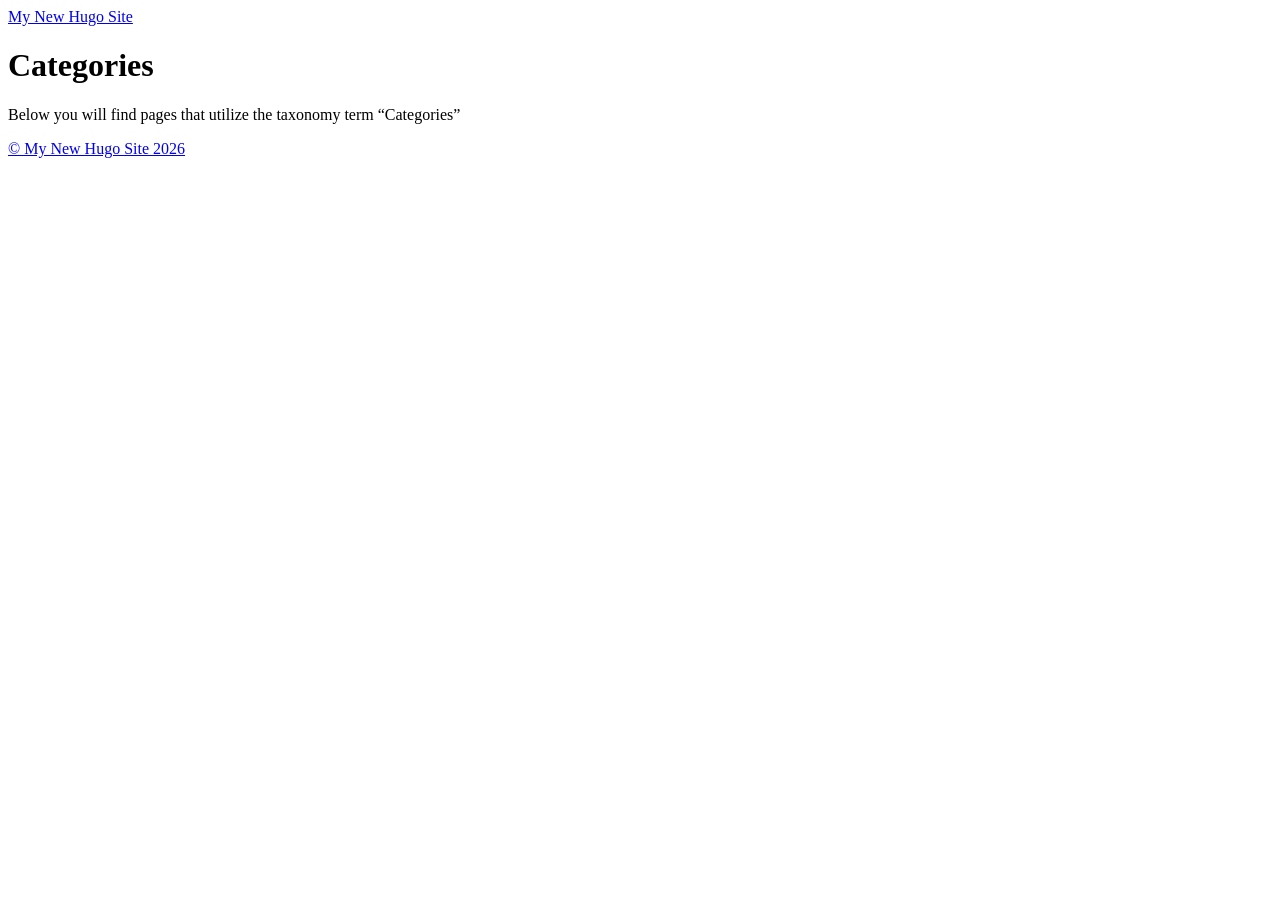
==== categories/index.html @ 872542d3 "feat: initial deployment" ====
<!DOCTYPE html>
<html lang="en-us">
  <head>
    <meta charset="utf-8">
    <meta http-equiv="X-UA-Compatible" content="IE=edge,chrome=1">
    
    <title>My New Hugo Site</title>
    <meta name="viewport" content="width=device-width,minimum-scale=1">
    <meta name="description" content="">
    <meta name="generator" content="Hugo 0.154.5">
    
    
    
      <meta name="robots" content="index, follow">
    
    

    
<link rel="stylesheet" href="/ananke/css/main.min.efe4d852f731d5d1fbb87718387202a97aafd768cdcdaed0662bbe6982e91824.css" >




    


    
      

    

    
    
      <link href="/categories/index.xml" rel="alternate" type="application/rss+xml" title="My New Hugo Site" />
      <link href="/categories/index.xml" rel="feed" type="application/rss+xml" title="My New Hugo Site" />
      
    

    
      <link rel="canonical" href="https://patwid.github.io/categories/">
    

    
    
    <meta property="og:url" content="https://patwid.github.io/categories/">
  <meta property="og:site_name" content="My New Hugo Site">
  <meta property="og:title" content="Categories">
  <meta property="og:locale" content="en_us">
  <meta property="og:type" content="website">

  <meta itemprop="name" content="Categories">
  <meta name="twitter:card" content="summary">
  <meta name="twitter:title" content="Categories">

      
      
    
	
  </head><body class="ma0 avenir bg-near-white production is-taxonomy">
    

  <header>
    <div class="pb3-m pb6-l bg-black">
      <nav class="pv3 ph3 ph4-ns" role="navigation">
  <div class="flex-l center items-center justify-between">
    <a href="/" class="f3 fw2 hover-white white-90 dib no-underline">
      
        My New Hugo Site
      
    </a>
    <div class="flex-l items-center">
      

      
      <div class="ananke-socials"></div>

    </div>
  </div>
</nav>

      <div class="tc-l pv3 ph3 ph4-ns">
        <h1 class="f2 f-subheadline-l fw2 light-silver mb0 lh-title">
          Categories
        </h1>
        
      </div>
    </div>
  </header>


    <main class="pb7" role="main">
      
  <article class="cf pa3 pa4-m pa4-l">
    <div class="measure-wide-l center f4 lh-copy nested-copy-line-height nested-links mid-gray">
      <p>Below you will find pages that utilize the taxonomy term “Categories”</p>
    </div>
  </article>
  <div class="mw8 center">
    <section class="flex-ns mt5 flex-wrap justify-around">
      
    </section>
  </div>

    </main>
    <footer class="bg-black bottom-0 w-100 pa3" role="contentinfo">
  <div class="flex justify-between">
  <a class="f4 fw4 hover-white white-70 dn dib-ns pv2 ph3 no-underline" href="https://patwid.github.io/" >
    &copy;  My New Hugo Site 2026 
  </a>
    <div><div class="ananke-socials"></div>
</div>
  </div>
</footer>

  </body>
</html>
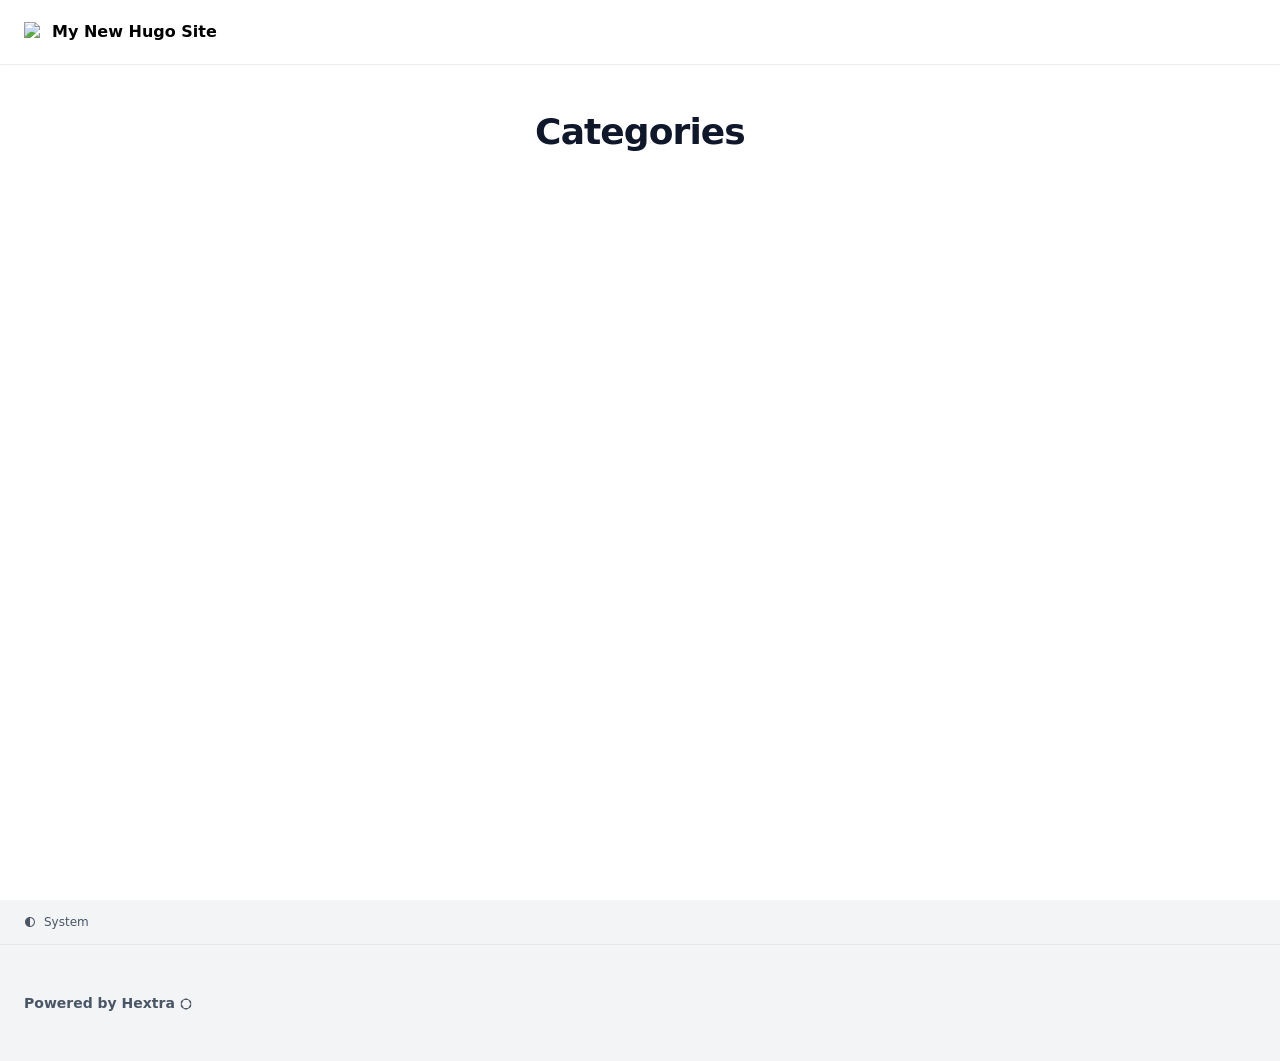
==== commit e8c407d3: "chore: update pages" ====
--- a/categories/index.html
+++ b/categories/index.html
@@ -1,116 +1,19 @@
-<!DOCTYPE html>
-<html lang="en-us">
-  <head>
-    <meta charset="utf-8">
-    <meta http-equiv="X-UA-Compatible" content="IE=edge,chrome=1">
-    
-    <title>My New Hugo Site</title>
-    <meta name="viewport" content="width=device-width,minimum-scale=1">
-    <meta name="description" content="">
-    <meta name="generator" content="Hugo 0.154.5">
-    
-    
-    
-      <meta name="robots" content="index, follow">
-    
-    
-
-    
-<link rel="stylesheet" href="/ananke/css/main.min.efe4d852f731d5d1fbb87718387202a97aafd768cdcdaed0662bbe6982e91824.css" >
-
-
-
-
-    
-
-
+<!doctype html><html lang=en dir=ltr><head><meta charset=utf-8><meta name=viewport content="width=device-width,initial-scale=1"><meta name=robots content="index, follow"><link rel="icon shortcut" href=/favicon.ico sizes=32x32><link rel=icon href=/favicon.svg type=image/svg+xml id=favicon-svg><link rel=icon href=/favicon-16x16.png type=image/png sizes=16x16><link rel=icon href=/favicon-32x32.png type=image/png sizes=32x32><link rel=apple-touch-icon href=/apple-touch-icon.png sizes=180x180><link fetchpriority=low href=/site.webmanifest rel=manifest><title>Categories – My New Hugo Site</title><meta name=description content><link rel=canonical href=https://patwid.github.io/categories/ itemprop=url><meta property="og:title" content="Categories"><meta property="og:description" content="
     
       
-
     
-
-    
-    
-      <link href="/categories/index.xml" rel="alternate" type="application/rss+xml" title="My New Hugo Site" />
-      <link href="/categories/index.xml" rel="feed" type="application/rss+xml" title="My New Hugo Site" />
-      
-    
-
-    
-      <link rel="canonical" href="https://patwid.github.io/categories/">
-    
-
-    
-    
-    <meta property="og:url" content="https://patwid.github.io/categories/">
-  <meta property="og:site_name" content="My New Hugo Site">
-  <meta property="og:title" content="Categories">
-  <meta property="og:locale" content="en_us">
-  <meta property="og:type" content="website">
-
-  <meta itemprop="name" content="Categories">
-  <meta name="twitter:card" content="summary">
-  <meta name="twitter:title" content="Categories">
-
-      
-      
-    
-	
-  </head><body class="ma0 avenir bg-near-white production is-taxonomy">
-    
-
-  <header>
-    <div class="pb3-m pb6-l bg-black">
-      <nav class="pv3 ph3 ph4-ns" role="navigation">
-  <div class="flex-l center items-center justify-between">
-    <a href="/" class="f3 fw2 hover-white white-90 dib no-underline">
-      
-        My New Hugo Site
-      
-    </a>
-    <div class="flex-l items-center">
-      
-
-      
-      <div class="ananke-socials"></div>
-
-    </div>
-  </div>
-</nav>
-
-      <div class="tc-l pv3 ph3 ph4-ns">
-        <h1 class="f2 f-subheadline-l fw2 light-silver mb0 lh-title">
-          Categories
-        </h1>
-        
-      </div>
-    </div>
-  </header>
-
-
-    <main class="pb7" role="main">
-      
-  <article class="cf pa3 pa4-m pa4-l">
-    <div class="measure-wide-l center f4 lh-copy nested-copy-line-height nested-links mid-gray">
-      <p>Below you will find pages that utilize the taxonomy term “Categories”</p>
-    </div>
-  </article>
-  <div class="mw8 center">
-    <section class="flex-ns mt5 flex-wrap justify-around">
-      
-    </section>
-  </div>
-
-    </main>
-    <footer class="bg-black bottom-0 w-100 pa3" role="contentinfo">
-  <div class="flex justify-between">
-  <a class="f4 fw4 hover-white white-70 dn dib-ns pv2 ph3 no-underline" href="https://patwid.github.io/" >
-    &copy;  My New Hugo Site 2026 
-  </a>
-    <div><div class="ananke-socials"></div>
-</div>
-  </div>
-</footer>
-
-  </body>
-</html>
+  "><meta property="og:type" content="
+    website
+  "><meta property="og:url" content="https://patwid.github.io/categories/"><meta itemprop=name content="Categories"><meta name=twitter:card content="summary"><meta name=twitter:title content="Categories"><link rel=preload href=/css/compiled/main.min.43ab74204e977a9ec7b566cd0e1c5913e88575d119b53d079a782cfa186f9a20.css as=style integrity="sha256-Q6t0IE6Xep7HtWbNDhxZE+iFddEZtT0Hmngs+hhvmiA="><link href=/css/compiled/main.min.43ab74204e977a9ec7b566cd0e1c5913e88575d119b53d079a782cfa186f9a20.css rel=stylesheet integrity="sha256-Q6t0IE6Xep7HtWbNDhxZE+iFddEZtT0Hmngs+hhvmiA="><script src=/js/main-head.min.94da6f95b126542222dab3a6e07ffefe1aaf63ec3ca555e827b58b80e7d3f0b7.js integrity="sha256-lNpvlbEmVCIi2rOm4H/+/hqvY+w8pVXoJ7WLgOfT8Lc="></script></head><body><div class="hextra-nav-container hx:sticky hx:top-0 hx:z-20 hx:w-full hx:bg-transparent hx:print:hidden"><div class="hextra-nav-container-blur hx:pointer-events-none hx:absolute hx:z-[-1] hx:h-full hx:w-full hx:bg-white hx:dark:bg-dark hx:shadow-[0_2px_4px_rgba(0,0,0,.02),0_1px_0_rgba(0,0,0,.06)] hx:contrast-more:shadow-[0_0_0_1px_#000] hx:dark:shadow-[0_-1px_0_rgba(255,255,255,.1)_inset] hx:contrast-more:dark:shadow-[0_0_0_1px_#fff]"></div><nav class="hextra-max-navbar-width hx:mx-auto hx:flex hx:items-center hx:justify-end hx:gap-2 hx:h-16 hx:px-6"><a class="hx:flex hx:items-center hx:hover:opacity-75 hx:ltr:mr-auto hx:rtl:ml-auto" href=/><img class="hx:mr-2 hx:block hx:dark:hidden" src=/images/logo.svg alt=Logo height=20 width=20>
+<img class="hx:mr-2 hx:hidden hx:dark:block" src=/images/logo.svg alt="Dark Logo" height=20 width=20>
+<span class="hx:mr-2 hx:font-extrabold hx:inline hx:select-none" title="My New Hugo Site">My New Hugo Site</span>
+</a><button type=button aria-label=Menu class="hextra-hamburger-menu hx:cursor-pointer hx:-mr-2 hx:rounded-sm hx:p-2 hx:active:bg-gray-400/20 hx:md:hidden"><svg height="24" fill="none" viewBox="0 0 24 24" stroke="currentColor"><g><path stroke-linecap="round" stroke-linejoin="round" stroke-width="2" d="M4 8H20"/></g><g><path stroke-linecap="round" stroke-linejoin="round" stroke-width="2" d="M4 16H20"/></g></svg></button></nav></div><div class='hx:mx-auto hx:flex hextra-max-page-width'><aside class="hextra-sidebar-container hx:flex hx:flex-col hx:print:hidden hx:md:top-16 hx:md:shrink-0 hx:md:w-64 hx:md:self-start hx:max-md:[transform:translate3d(0,-100%,0)] hx:md:hidden hx:xl:block"><div class="hx:px-4 hx:pt-4 hx:md:hidden"><div class="hextra-search-wrapper hx:relative hx:md:w-64"><div class="hx:relative hx:flex hx:items-center hx:text-gray-900 hx:contrast-more:text-gray-800 hx:dark:text-gray-300 hx:contrast-more:dark:text-gray-300"><input placeholder=Search... class="hextra-search-input hx:focus:hextra-focus hx:block hx:w-full hx:appearance-none hx:rounded-lg hx:px-3 hx:py-2 hx:transition-colors hx:text-base hx:leading-tight hx:md:text-sm hx:bg-black/[.05] hx:dark:bg-gray-50/10 hx:focus:bg-white hx:dark:focus:bg-dark hx:placeholder:text-gray-500 hx:dark:placeholder:text-gray-400 hx:contrast-more:border hx:contrast-more:border-current" type=search spellcheck=false>
+<kbd class="hx:absolute hx:my-1.5 hx:select-none hx:ltr:right-1.5 hx:rtl:left-1.5 hx:h-5 hx:rounded-sm hx:bg-white hx:px-1.5 hx:font-mono hx:text-[10px] hx:font-medium hx:text-gray-500 hx:border hx:border-gray-200 hx:dark:border-gray-100/20 hx:dark:bg-dark/50 hx:contrast-more:border-current hx:contrast-more:text-current hx:contrast-more:dark:border-current hx:items-center hx:gap-1 hx:transition-opacity hx:pointer-events-none hx:hidden hx:sm:flex">CTRL K</kbd></div><div><ul class="hextra-search-results hextra-scrollbar hx:hidden hx:border hx:border-gray-200 hx:bg-white hx:text-gray-100 hx:dark:border-neutral-800 hx:dark:bg-neutral-900 hx:absolute hx:top-full hx:z-20 hx:mt-2 hx:overflow-auto hx:overscroll-contain hx:rounded-xl hx:py-2.5 hx:shadow-xl hx:max-h-[min(calc(50vh-11rem-env(safe-area-inset-bottom)),400px)] hx:md:max-h-[min(calc(100vh-5rem-env(safe-area-inset-bottom)),400px)] hx:inset-x-0 hx:ltr:md:left-auto hx:rtl:md:right-auto hx:contrast-more:border hx:contrast-more:border-gray-900 hx:contrast-more:dark:border-gray-50 hx:w-screen hx:min-h-[100px] hx:max-w-[min(calc(100vw-2rem),calc(100%+20rem))]" style="transition:max-height .2s ease 0s"></ul></div></div></div><div class="hextra-scrollbar hx:overflow-y-auto hx:overflow-x-hidden hx:p-4 hx:grow hx:md:h-[calc(100vh-var(--navbar-height)-var(--menu-height))]"><ul class="hx:flex hx:flex-col hx:gap-1 hx:md:hidden"></ul><div class="hx:max-xl:hidden hx:h-0 hx:w-64 hx:shrink-0"></div></div><div class="hx:md:hidden hx:sticky hx:bottom-0 hx:max-h-(--menu-height) hx:bg-white hx:dark:bg-dark hx:mx-4 hx:py-4 hx:shadow-[0_-12px_16px_#fff] hx:flex hx:items-center hx:gap-2 hx:border-gray-200 hx:dark:border-neutral-800 hx:dark:shadow-[0_-12px_16px_#111] hx:contrast-more:border-neutral-400 hx:contrast-more:shadow-none hx:contrast-more:dark:shadow-none hx:border-t" data-toggle-animation=show><div class="hx:flex hx:grow hx:flex-col"><div class="hx:flex hx:justify-items-start hx:group" data-theme=light><button title="Change theme" data-state=closed data-location=bottom class="hextra-theme-toggle hx:cursor-pointer hx:rounded-md hx:text-left hx:font-medium hx:h-7 hx:px-2 hx:text-xs hx:hover:bg-gray-100 hx:hover:text-gray-900 hx:dark:hover:bg-primary-100/5 hx:dark:hover:text-gray-50 hx:font-medium hx:text-gray-600 hx:transition-colors hx:dark:text-gray-400 hx:grow" type=button aria-label="Change theme"><div class="hx:flex hx:items-center hx:gap-2 hx:capitalize"><svg height="12" class="hx:group-data-[theme=dark]:hidden hx:group-data-[theme=system]:hidden" fill="none" viewBox="0 0 24 24" stroke-width="2" stroke="currentColor" aria-hidden="true"><path stroke-linecap="round" stroke-linejoin="round" d="M12 3v1m0 16v1m9-9h-1M4 12H3m15.364 6.364-.707-.707M6.343 6.343l-.707-.707m12.728.0-.707.707M6.343 17.657l-.707.707M16 12a4 4 0 11-8 0 4 4 0 018 0z"/></svg><span class="hx:group-data-[theme=dark]:hidden hx:group-data-[theme=system]:hidden">Light</span><svg height="12" class="hx:group-data-[theme=light]:hidden hx:group-data-[theme=system]:hidden" fill="none" viewBox="0 0 24 24" stroke-width="2" stroke="currentColor" aria-hidden="true"><path stroke-linecap="round" stroke-linejoin="round" d="M20.354 15.354A9 9 0 018.646 3.646 9.003 9.003.0 0012 21a9.003 9.003.0 008.354-5.646z"/></svg><span class="hx:group-data-[theme=light]:hidden hx:group-data-[theme=system]:hidden">Dark</span><svg height="12" class="hx:group-data-[theme=dark]:hidden hx:group-data-[theme=light]:hidden" viewBox="0 0 24 24" fill="currentColor"><path d="M11.996094 2C6.4986225 2.0192368 2.03125 6.5024993 2.03125 12c0 5.497501 4.4673725 9.980763 9.964844 10H12 12.0039c5.497471-.01924 9.964844-4.502499 9.964844-10 0-5.4975007-4.467373-9.9807632-9.964844-10H12zM12 4c4.417218.017598 7.96875 3.5822356 7.96875 8 0 4.417764-3.551532 7.982402-7.96875 8z"/></svg>
+<span class="hx:group-data-[theme=dark]:hidden hx:group-data-[theme=light]:hidden">System</span></div></button><ul class="hextra-theme-toggle-options hx:hidden hx:z-20 hx:max-h-64 hx:overflow-auto hx:rounded-lg hx:border hx:border-gray-200 hx:bg-white hx:p-1 hx:text-sm hx:shadow-lg hx:dark:border-neutral-700 hx:dark:bg-neutral-900" style="position:fixed;inset:auto auto 0 0;margin:0;min-width:100px" data-theme=light><li class="hx:flex hx:flex-col"><p data-item=light class="hx:text-gray-700 hx:dark:text-gray-300 hx:hover:bg-gray-100 hx:hover:text-gray-900 hx:dark:hover:bg-neutral-800 hx:dark:hover:text-gray-100 hx:relative hx:cursor-pointer hx:whitespace-nowrap hx:rounded-sm hx:py-1.5 hx:transition-colors hx:ltr:pl-3 hx:ltr:pr-9 hx:rtl:pr-3 hx:rtl:pl-9">Light
+<span class="hx:absolute hx:inset-y-0 hx:flex hx:items-center hx:ltr:right-3 hx:rtl:left-3 hx:group-data-[theme=dark]:hidden hx:group-data-[theme=system]:hidden"><svg height="1em" width="1em" fill="none" viewBox="0 0 24 24" stroke-width="2" stroke="currentColor" aria-hidden="true"><path stroke-linecap="round" stroke-linejoin="round" d="M5 13l4 4L19 7"/></svg></span></p></li><li class="hx:flex hx:flex-col"><p data-item=dark class="hx:text-gray-700 hx:dark:text-gray-300 hx:hover:bg-gray-100 hx:hover:text-gray-900 hx:dark:hover:bg-neutral-800 hx:dark:hover:text-gray-100 hx:relative hx:cursor-pointer hx:whitespace-nowrap hx:rounded-sm hx:py-1.5 hx:transition-colors hx:ltr:pl-3 hx:ltr:pr-9 hx:rtl:pr-3 hx:rtl:pl-9">Dark
+<span class="hx:absolute hx:inset-y-0 hx:flex hx:items-center hx:ltr:right-3 hx:rtl:left-3 hx:group-data-[theme=light]:hidden hx:group-data-[theme=system]:hidden"><svg height="1em" width="1em" fill="none" viewBox="0 0 24 24" stroke-width="2" stroke="currentColor" aria-hidden="true"><path stroke-linecap="round" stroke-linejoin="round" d="M5 13l4 4L19 7"/></svg></span></p></li><li class="hx:flex hx:flex-col"><p data-item=system class="hx:text-gray-700 hx:dark:text-gray-300 hx:hover:bg-gray-100 hx:hover:text-gray-900 hx:dark:hover:bg-neutral-800 hx:dark:hover:text-gray-100 hx:relative hx:cursor-pointer hx:whitespace-nowrap hx:rounded-sm hx:py-1.5 hx:transition-colors hx:ltr:pl-3 hx:ltr:pr-9 hx:rtl:pr-3 hx:rtl:pl-9">System
+<span class="hx:absolute hx:inset-y-0 hx:flex hx:items-center hx:ltr:right-3 hx:rtl:left-3 hx:group-data-[theme=dark]:hidden hx:group-data-[theme=light]:hidden"><svg height="1em" width="1em" fill="none" viewBox="0 0 24 24" stroke-width="2" stroke="currentColor" aria-hidden="true"><path stroke-linecap="round" stroke-linejoin="round" d="M5 13l4 4L19 7"/></svg></span></p></li></ul></div></div></div></aside><nav class="hextra-toc hx:order-last hx:hidden hx:w-64 hx:shrink-0 hx:xl:block hx:print:hidden hx:px-4" aria-label="table of contents"></nav><article class="hx:w-full hx:break-words hx:flex hx:min-h-[calc(100vh-var(--navbar-height))] hx:min-w-0 hx:justify-center hx:pb-8 hx:pr-[calc(env(safe-area-inset-right)-1.5rem)]"><main class="hx:w-full hx:min-w-0 hextra-max-content-width hx:px-6 hx:pt-4 hx:md:px-12"><br class="hx:mt-1.5 hx:text-sm"><h1 class="hx:text-center hx:mt-2 hx:text-4xl hx:font-bold hx:tracking-tight hx:text-slate-900 hx:dark:text-slate-100">Categories</h1><div class=hx:mb-16></div><div class=content></div><div class="hx:grid hx:grid-cols-1 hx:md:grid-cols-2 hx:lg:grid-cols-3 hx:xl:grid-cols-4 hx:gap-4"></div></main></article></div><footer class="hextra-footer hx:bg-gray-100 hx:pb-[env(safe-area-inset-bottom)] hx:dark:bg-neutral-900 hx:print:bg-transparent"><div class="hx:mx-auto hx:flex hx:gap-2 hx:py-2 hx:px-4 hextra-max-footer-width"><div class="hx:flex hx:justify-items-start hx:group" data-theme=light><button title="Change theme" data-state=closed data-location=bottom class="hextra-theme-toggle hx:cursor-pointer hx:rounded-md hx:text-left hx:font-medium hx:h-7 hx:px-2 hx:text-xs hx:hover:bg-gray-100 hx:hover:text-gray-900 hx:dark:hover:bg-primary-100/5 hx:dark:hover:text-gray-50 hx:font-medium hx:text-gray-600 hx:transition-colors hx:dark:text-gray-400 hx:grow" type=button aria-label="Change theme"><div class="hx:flex hx:items-center hx:gap-2 hx:capitalize"><svg height="12" class="hx:group-data-[theme=dark]:hidden hx:group-data-[theme=system]:hidden" fill="none" viewBox="0 0 24 24" stroke-width="2" stroke="currentColor" aria-hidden="true"><path stroke-linecap="round" stroke-linejoin="round" d="M12 3v1m0 16v1m9-9h-1M4 12H3m15.364 6.364-.707-.707M6.343 6.343l-.707-.707m12.728.0-.707.707M6.343 17.657l-.707.707M16 12a4 4 0 11-8 0 4 4 0 018 0z"/></svg><span class="hx:group-data-[theme=dark]:hidden hx:group-data-[theme=system]:hidden">Light</span><svg height="12" class="hx:group-data-[theme=light]:hidden hx:group-data-[theme=system]:hidden" fill="none" viewBox="0 0 24 24" stroke-width="2" stroke="currentColor" aria-hidden="true"><path stroke-linecap="round" stroke-linejoin="round" d="M20.354 15.354A9 9 0 018.646 3.646 9.003 9.003.0 0012 21a9.003 9.003.0 008.354-5.646z"/></svg><span class="hx:group-data-[theme=light]:hidden hx:group-data-[theme=system]:hidden">Dark</span><svg height="12" class="hx:group-data-[theme=dark]:hidden hx:group-data-[theme=light]:hidden" viewBox="0 0 24 24" fill="currentColor"><path d="M11.996094 2C6.4986225 2.0192368 2.03125 6.5024993 2.03125 12c0 5.497501 4.4673725 9.980763 9.964844 10H12 12.0039c5.497471-.01924 9.964844-4.502499 9.964844-10 0-5.4975007-4.467373-9.9807632-9.964844-10H12zM12 4c4.417218.017598 7.96875 3.5822356 7.96875 8 0 4.417764-3.551532 7.982402-7.96875 8z"/></svg>
+<span class="hx:group-data-[theme=dark]:hidden hx:group-data-[theme=light]:hidden">System</span></div></button><ul class="hextra-theme-toggle-options hx:hidden hx:z-20 hx:max-h-64 hx:overflow-auto hx:rounded-lg hx:border hx:border-gray-200 hx:bg-white hx:p-1 hx:text-sm hx:shadow-lg hx:dark:border-neutral-700 hx:dark:bg-neutral-900" style="position:fixed;inset:auto auto 0 0;margin:0;min-width:100px" data-theme=light><li class="hx:flex hx:flex-col"><p data-item=light class="hx:text-gray-700 hx:dark:text-gray-300 hx:hover:bg-gray-100 hx:hover:text-gray-900 hx:dark:hover:bg-neutral-800 hx:dark:hover:text-gray-100 hx:relative hx:cursor-pointer hx:whitespace-nowrap hx:rounded-sm hx:py-1.5 hx:transition-colors hx:ltr:pl-3 hx:ltr:pr-9 hx:rtl:pr-3 hx:rtl:pl-9">Light
+<span class="hx:absolute hx:inset-y-0 hx:flex hx:items-center hx:ltr:right-3 hx:rtl:left-3 hx:group-data-[theme=dark]:hidden hx:group-data-[theme=system]:hidden"><svg height="1em" width="1em" fill="none" viewBox="0 0 24 24" stroke-width="2" stroke="currentColor" aria-hidden="true"><path stroke-linecap="round" stroke-linejoin="round" d="M5 13l4 4L19 7"/></svg></span></p></li><li class="hx:flex hx:flex-col"><p data-item=dark class="hx:text-gray-700 hx:dark:text-gray-300 hx:hover:bg-gray-100 hx:hover:text-gray-900 hx:dark:hover:bg-neutral-800 hx:dark:hover:text-gray-100 hx:relative hx:cursor-pointer hx:whitespace-nowrap hx:rounded-sm hx:py-1.5 hx:transition-colors hx:ltr:pl-3 hx:ltr:pr-9 hx:rtl:pr-3 hx:rtl:pl-9">Dark
+<span class="hx:absolute hx:inset-y-0 hx:flex hx:items-center hx:ltr:right-3 hx:rtl:left-3 hx:group-data-[theme=light]:hidden hx:group-data-[theme=system]:hidden"><svg height="1em" width="1em" fill="none" viewBox="0 0 24 24" stroke-width="2" stroke="currentColor" aria-hidden="true"><path stroke-linecap="round" stroke-linejoin="round" d="M5 13l4 4L19 7"/></svg></span></p></li><li class="hx:flex hx:flex-col"><p data-item=system class="hx:text-gray-700 hx:dark:text-gray-300 hx:hover:bg-gray-100 hx:hover:text-gray-900 hx:dark:hover:bg-neutral-800 hx:dark:hover:text-gray-100 hx:relative hx:cursor-pointer hx:whitespace-nowrap hx:rounded-sm hx:py-1.5 hx:transition-colors hx:ltr:pl-3 hx:ltr:pr-9 hx:rtl:pr-3 hx:rtl:pl-9">System
+<span class="hx:absolute hx:inset-y-0 hx:flex hx:items-center hx:ltr:right-3 hx:rtl:left-3 hx:group-data-[theme=dark]:hidden hx:group-data-[theme=light]:hidden"><svg height="1em" width="1em" fill="none" viewBox="0 0 24 24" stroke-width="2" stroke="currentColor" aria-hidden="true"><path stroke-linecap="round" stroke-linejoin="round" d="M5 13l4 4L19 7"/></svg></span></p></li></ul></div></div><hr class="hx:border-gray-200 hx:dark:border-neutral-800"><div class="hextra-custom-footer hextra-max-footer-width hx:pl-[max(env(safe-area-inset-left),1.5rem)] hx:pr-[max(env(safe-area-inset-right),1.5rem)] hx:text-gray-600 hx:dark:text-gray-400"></div><div class="hextra-max-footer-width hx:mx-auto hx:flex hx:justify-center hx:py-12 hx:pl-[max(env(safe-area-inset-left),1.5rem)] hx:pr-[max(env(safe-area-inset-right),1.5rem)] hx:text-gray-600 hx:dark:text-gray-400 hx:md:justify-start"><div class="hx:flex hx:w-full hx:flex-col hx:items-center hx:sm:items-start"><div class=hx:font-semibold><a class="hx:flex hx:text-sm hx:items-center hx:gap-1 hx:text-current" target=_blank rel="noopener noreferrer" title="Hextra GitHub Homepage" href=https://github.com/imfing/hextra><span>Powered by Hextra<svg height="1em" class="hx:inline-block hx:ltr:ml-1 hx:rtl:mr-1 hx:align-[-2.5px]" viewBox="0 0 180 180" fill="currentColor"><path fill-rule="evenodd" clip-rule="evenodd" d="m105.50024 22.224647c-9.59169-5.537563-21.40871-5.537563-31.000093.0L39.054693 42.689119C29.463353 48.226675 23.55484 58.460531 23.55484 69.535642v40.928918c0 11.07542 5.908513 21.3092 15.499853 26.84652l35.445453 20.46446c9.591313 5.53732 21.408404 5.53732 31.000094.0l35.44507-20.46446c9.59131-5.53732 15.49985-15.7711 15.49985-26.84652V69.535642c0-11.075111-5.90854-21.308967-15.49985-26.846523zM34.112797 85.737639c-1.384445 2.397827-1.384445 5.352099.0 7.749927l24.781554 42.922974c1.38437 2.39783 3.942853 3.87496 6.711592 3.87496h49.563107c2.76905.0 5.3273-1.47713 6.71144-3.87496l24.78194-42.922974c1.38414-2.397828 1.38414-5.3521.0-7.749927L121.88049 42.814746c-1.38414-2.397828-3.94239-3.874964-6.71144-3.874964H65.605944c-2.768739.0-5.327223 1.477059-6.711592 3.874964z" style="stroke-width:.774993"/></svg></span></a></div></div></div></footer><script defer src=/js/main.min.c05dd4c5dbbb0072624968cb132565634e0d2c6d338ddb791f2af33d7e893afb.js integrity="sha256-wF3Uxdu7AHJiSWjLEyVlY04NLG0zjdt5HyrzPX6JOvs="></script><script defer src=/js/flexsearch.433e941a8a573ebb9931fc16fc75266ab6b93f569ac2fb4f3dc66882e0416f4c.js integrity="sha256-Qz6UGopXPruZMfwW/HUmara5P1aawvtPPcZoguBBb0w=" crossorigin=anonymous></script><script defer src=/en.search.min.6128fbe8c8177af4352d3b01860ca24b8ec158f79045f16f447a301f8ee567f6.js integrity="sha256-YSj76MgXevQ1LTsBhgyiS47BWPeQRfFvRHowH47lZ/Y="></script></body></html>
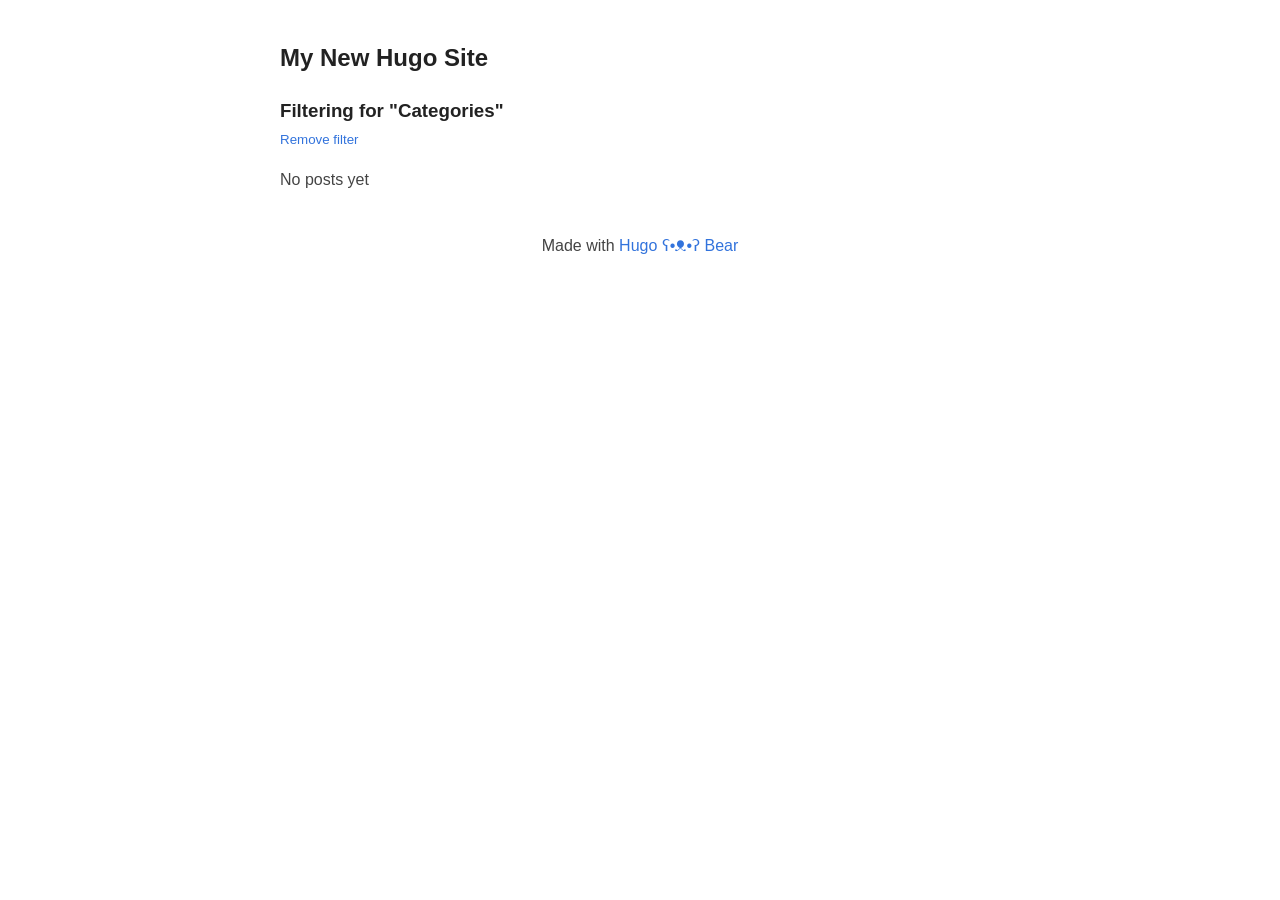
==== commit fc002d15: "chore: update pages" ====
--- a/categories/index.html
+++ b/categories/index.html
@@ -1,19 +1 @@
-<!doctype html><html lang=en dir=ltr><head><meta charset=utf-8><meta name=viewport content="width=device-width,initial-scale=1"><meta name=robots content="index, follow"><link rel="icon shortcut" href=/favicon.ico sizes=32x32><link rel=icon href=/favicon.svg type=image/svg+xml id=favicon-svg><link rel=icon href=/favicon-16x16.png type=image/png sizes=16x16><link rel=icon href=/favicon-32x32.png type=image/png sizes=32x32><link rel=apple-touch-icon href=/apple-touch-icon.png sizes=180x180><link fetchpriority=low href=/site.webmanifest rel=manifest><title>Categories – My New Hugo Site</title><meta name=description content><link rel=canonical href=https://patwid.github.io/categories/ itemprop=url><meta property="og:title" content="Categories"><meta property="og:description" content="
-    
-      
-    
-  "><meta property="og:type" content="
-    website
-  "><meta property="og:url" content="https://patwid.github.io/categories/"><meta itemprop=name content="Categories"><meta name=twitter:card content="summary"><meta name=twitter:title content="Categories"><link rel=preload href=/css/compiled/main.min.43ab74204e977a9ec7b566cd0e1c5913e88575d119b53d079a782cfa186f9a20.css as=style integrity="sha256-Q6t0IE6Xep7HtWbNDhxZE+iFddEZtT0Hmngs+hhvmiA="><link href=/css/compiled/main.min.43ab74204e977a9ec7b566cd0e1c5913e88575d119b53d079a782cfa186f9a20.css rel=stylesheet integrity="sha256-Q6t0IE6Xep7HtWbNDhxZE+iFddEZtT0Hmngs+hhvmiA="><script src=/js/main-head.min.94da6f95b126542222dab3a6e07ffefe1aaf63ec3ca555e827b58b80e7d3f0b7.js integrity="sha256-lNpvlbEmVCIi2rOm4H/+/hqvY+w8pVXoJ7WLgOfT8Lc="></script></head><body><div class="hextra-nav-container hx:sticky hx:top-0 hx:z-20 hx:w-full hx:bg-transparent hx:print:hidden"><div class="hextra-nav-container-blur hx:pointer-events-none hx:absolute hx:z-[-1] hx:h-full hx:w-full hx:bg-white hx:dark:bg-dark hx:shadow-[0_2px_4px_rgba(0,0,0,.02),0_1px_0_rgba(0,0,0,.06)] hx:contrast-more:shadow-[0_0_0_1px_#000] hx:dark:shadow-[0_-1px_0_rgba(255,255,255,.1)_inset] hx:contrast-more:dark:shadow-[0_0_0_1px_#fff]"></div><nav class="hextra-max-navbar-width hx:mx-auto hx:flex hx:items-center hx:justify-end hx:gap-2 hx:h-16 hx:px-6"><a class="hx:flex hx:items-center hx:hover:opacity-75 hx:ltr:mr-auto hx:rtl:ml-auto" href=/><img class="hx:mr-2 hx:block hx:dark:hidden" src=/images/logo.svg alt=Logo height=20 width=20>
-<img class="hx:mr-2 hx:hidden hx:dark:block" src=/images/logo.svg alt="Dark Logo" height=20 width=20>
-<span class="hx:mr-2 hx:font-extrabold hx:inline hx:select-none" title="My New Hugo Site">My New Hugo Site</span>
-</a><button type=button aria-label=Menu class="hextra-hamburger-menu hx:cursor-pointer hx:-mr-2 hx:rounded-sm hx:p-2 hx:active:bg-gray-400/20 hx:md:hidden"><svg height="24" fill="none" viewBox="0 0 24 24" stroke="currentColor"><g><path stroke-linecap="round" stroke-linejoin="round" stroke-width="2" d="M4 8H20"/></g><g><path stroke-linecap="round" stroke-linejoin="round" stroke-width="2" d="M4 16H20"/></g></svg></button></nav></div><div class='hx:mx-auto hx:flex hextra-max-page-width'><aside class="hextra-sidebar-container hx:flex hx:flex-col hx:print:hidden hx:md:top-16 hx:md:shrink-0 hx:md:w-64 hx:md:self-start hx:max-md:[transform:translate3d(0,-100%,0)] hx:md:hidden hx:xl:block"><div class="hx:px-4 hx:pt-4 hx:md:hidden"><div class="hextra-search-wrapper hx:relative hx:md:w-64"><div class="hx:relative hx:flex hx:items-center hx:text-gray-900 hx:contrast-more:text-gray-800 hx:dark:text-gray-300 hx:contrast-more:dark:text-gray-300"><input placeholder=Search... class="hextra-search-input hx:focus:hextra-focus hx:block hx:w-full hx:appearance-none hx:rounded-lg hx:px-3 hx:py-2 hx:transition-colors hx:text-base hx:leading-tight hx:md:text-sm hx:bg-black/[.05] hx:dark:bg-gray-50/10 hx:focus:bg-white hx:dark:focus:bg-dark hx:placeholder:text-gray-500 hx:dark:placeholder:text-gray-400 hx:contrast-more:border hx:contrast-more:border-current" type=search spellcheck=false>
-<kbd class="hx:absolute hx:my-1.5 hx:select-none hx:ltr:right-1.5 hx:rtl:left-1.5 hx:h-5 hx:rounded-sm hx:bg-white hx:px-1.5 hx:font-mono hx:text-[10px] hx:font-medium hx:text-gray-500 hx:border hx:border-gray-200 hx:dark:border-gray-100/20 hx:dark:bg-dark/50 hx:contrast-more:border-current hx:contrast-more:text-current hx:contrast-more:dark:border-current hx:items-center hx:gap-1 hx:transition-opacity hx:pointer-events-none hx:hidden hx:sm:flex">CTRL K</kbd></div><div><ul class="hextra-search-results hextra-scrollbar hx:hidden hx:border hx:border-gray-200 hx:bg-white hx:text-gray-100 hx:dark:border-neutral-800 hx:dark:bg-neutral-900 hx:absolute hx:top-full hx:z-20 hx:mt-2 hx:overflow-auto hx:overscroll-contain hx:rounded-xl hx:py-2.5 hx:shadow-xl hx:max-h-[min(calc(50vh-11rem-env(safe-area-inset-bottom)),400px)] hx:md:max-h-[min(calc(100vh-5rem-env(safe-area-inset-bottom)),400px)] hx:inset-x-0 hx:ltr:md:left-auto hx:rtl:md:right-auto hx:contrast-more:border hx:contrast-more:border-gray-900 hx:contrast-more:dark:border-gray-50 hx:w-screen hx:min-h-[100px] hx:max-w-[min(calc(100vw-2rem),calc(100%+20rem))]" style="transition:max-height .2s ease 0s"></ul></div></div></div><div class="hextra-scrollbar hx:overflow-y-auto hx:overflow-x-hidden hx:p-4 hx:grow hx:md:h-[calc(100vh-var(--navbar-height)-var(--menu-height))]"><ul class="hx:flex hx:flex-col hx:gap-1 hx:md:hidden"></ul><div class="hx:max-xl:hidden hx:h-0 hx:w-64 hx:shrink-0"></div></div><div class="hx:md:hidden hx:sticky hx:bottom-0 hx:max-h-(--menu-height) hx:bg-white hx:dark:bg-dark hx:mx-4 hx:py-4 hx:shadow-[0_-12px_16px_#fff] hx:flex hx:items-center hx:gap-2 hx:border-gray-200 hx:dark:border-neutral-800 hx:dark:shadow-[0_-12px_16px_#111] hx:contrast-more:border-neutral-400 hx:contrast-more:shadow-none hx:contrast-more:dark:shadow-none hx:border-t" data-toggle-animation=show><div class="hx:flex hx:grow hx:flex-col"><div class="hx:flex hx:justify-items-start hx:group" data-theme=light><button title="Change theme" data-state=closed data-location=bottom class="hextra-theme-toggle hx:cursor-pointer hx:rounded-md hx:text-left hx:font-medium hx:h-7 hx:px-2 hx:text-xs hx:hover:bg-gray-100 hx:hover:text-gray-900 hx:dark:hover:bg-primary-100/5 hx:dark:hover:text-gray-50 hx:font-medium hx:text-gray-600 hx:transition-colors hx:dark:text-gray-400 hx:grow" type=button aria-label="Change theme"><div class="hx:flex hx:items-center hx:gap-2 hx:capitalize"><svg height="12" class="hx:group-data-[theme=dark]:hidden hx:group-data-[theme=system]:hidden" fill="none" viewBox="0 0 24 24" stroke-width="2" stroke="currentColor" aria-hidden="true"><path stroke-linecap="round" stroke-linejoin="round" d="M12 3v1m0 16v1m9-9h-1M4 12H3m15.364 6.364-.707-.707M6.343 6.343l-.707-.707m12.728.0-.707.707M6.343 17.657l-.707.707M16 12a4 4 0 11-8 0 4 4 0 018 0z"/></svg><span class="hx:group-data-[theme=dark]:hidden hx:group-data-[theme=system]:hidden">Light</span><svg height="12" class="hx:group-data-[theme=light]:hidden hx:group-data-[theme=system]:hidden" fill="none" viewBox="0 0 24 24" stroke-width="2" stroke="currentColor" aria-hidden="true"><path stroke-linecap="round" stroke-linejoin="round" d="M20.354 15.354A9 9 0 018.646 3.646 9.003 9.003.0 0012 21a9.003 9.003.0 008.354-5.646z"/></svg><span class="hx:group-data-[theme=light]:hidden hx:group-data-[theme=system]:hidden">Dark</span><svg height="12" class="hx:group-data-[theme=dark]:hidden hx:group-data-[theme=light]:hidden" viewBox="0 0 24 24" fill="currentColor"><path d="M11.996094 2C6.4986225 2.0192368 2.03125 6.5024993 2.03125 12c0 5.497501 4.4673725 9.980763 9.964844 10H12 12.0039c5.497471-.01924 9.964844-4.502499 9.964844-10 0-5.4975007-4.467373-9.9807632-9.964844-10H12zM12 4c4.417218.017598 7.96875 3.5822356 7.96875 8 0 4.417764-3.551532 7.982402-7.96875 8z"/></svg>
-<span class="hx:group-data-[theme=dark]:hidden hx:group-data-[theme=light]:hidden">System</span></div></button><ul class="hextra-theme-toggle-options hx:hidden hx:z-20 hx:max-h-64 hx:overflow-auto hx:rounded-lg hx:border hx:border-gray-200 hx:bg-white hx:p-1 hx:text-sm hx:shadow-lg hx:dark:border-neutral-700 hx:dark:bg-neutral-900" style="position:fixed;inset:auto auto 0 0;margin:0;min-width:100px" data-theme=light><li class="hx:flex hx:flex-col"><p data-item=light class="hx:text-gray-700 hx:dark:text-gray-300 hx:hover:bg-gray-100 hx:hover:text-gray-900 hx:dark:hover:bg-neutral-800 hx:dark:hover:text-gray-100 hx:relative hx:cursor-pointer hx:whitespace-nowrap hx:rounded-sm hx:py-1.5 hx:transition-colors hx:ltr:pl-3 hx:ltr:pr-9 hx:rtl:pr-3 hx:rtl:pl-9">Light
-<span class="hx:absolute hx:inset-y-0 hx:flex hx:items-center hx:ltr:right-3 hx:rtl:left-3 hx:group-data-[theme=dark]:hidden hx:group-data-[theme=system]:hidden"><svg height="1em" width="1em" fill="none" viewBox="0 0 24 24" stroke-width="2" stroke="currentColor" aria-hidden="true"><path stroke-linecap="round" stroke-linejoin="round" d="M5 13l4 4L19 7"/></svg></span></p></li><li class="hx:flex hx:flex-col"><p data-item=dark class="hx:text-gray-700 hx:dark:text-gray-300 hx:hover:bg-gray-100 hx:hover:text-gray-900 hx:dark:hover:bg-neutral-800 hx:dark:hover:text-gray-100 hx:relative hx:cursor-pointer hx:whitespace-nowrap hx:rounded-sm hx:py-1.5 hx:transition-colors hx:ltr:pl-3 hx:ltr:pr-9 hx:rtl:pr-3 hx:rtl:pl-9">Dark
-<span class="hx:absolute hx:inset-y-0 hx:flex hx:items-center hx:ltr:right-3 hx:rtl:left-3 hx:group-data-[theme=light]:hidden hx:group-data-[theme=system]:hidden"><svg height="1em" width="1em" fill="none" viewBox="0 0 24 24" stroke-width="2" stroke="currentColor" aria-hidden="true"><path stroke-linecap="round" stroke-linejoin="round" d="M5 13l4 4L19 7"/></svg></span></p></li><li class="hx:flex hx:flex-col"><p data-item=system class="hx:text-gray-700 hx:dark:text-gray-300 hx:hover:bg-gray-100 hx:hover:text-gray-900 hx:dark:hover:bg-neutral-800 hx:dark:hover:text-gray-100 hx:relative hx:cursor-pointer hx:whitespace-nowrap hx:rounded-sm hx:py-1.5 hx:transition-colors hx:ltr:pl-3 hx:ltr:pr-9 hx:rtl:pr-3 hx:rtl:pl-9">System
-<span class="hx:absolute hx:inset-y-0 hx:flex hx:items-center hx:ltr:right-3 hx:rtl:left-3 hx:group-data-[theme=dark]:hidden hx:group-data-[theme=light]:hidden"><svg height="1em" width="1em" fill="none" viewBox="0 0 24 24" stroke-width="2" stroke="currentColor" aria-hidden="true"><path stroke-linecap="round" stroke-linejoin="round" d="M5 13l4 4L19 7"/></svg></span></p></li></ul></div></div></div></aside><nav class="hextra-toc hx:order-last hx:hidden hx:w-64 hx:shrink-0 hx:xl:block hx:print:hidden hx:px-4" aria-label="table of contents"></nav><article class="hx:w-full hx:break-words hx:flex hx:min-h-[calc(100vh-var(--navbar-height))] hx:min-w-0 hx:justify-center hx:pb-8 hx:pr-[calc(env(safe-area-inset-right)-1.5rem)]"><main class="hx:w-full hx:min-w-0 hextra-max-content-width hx:px-6 hx:pt-4 hx:md:px-12"><br class="hx:mt-1.5 hx:text-sm"><h1 class="hx:text-center hx:mt-2 hx:text-4xl hx:font-bold hx:tracking-tight hx:text-slate-900 hx:dark:text-slate-100">Categories</h1><div class=hx:mb-16></div><div class=content></div><div class="hx:grid hx:grid-cols-1 hx:md:grid-cols-2 hx:lg:grid-cols-3 hx:xl:grid-cols-4 hx:gap-4"></div></main></article></div><footer class="hextra-footer hx:bg-gray-100 hx:pb-[env(safe-area-inset-bottom)] hx:dark:bg-neutral-900 hx:print:bg-transparent"><div class="hx:mx-auto hx:flex hx:gap-2 hx:py-2 hx:px-4 hextra-max-footer-width"><div class="hx:flex hx:justify-items-start hx:group" data-theme=light><button title="Change theme" data-state=closed data-location=bottom class="hextra-theme-toggle hx:cursor-pointer hx:rounded-md hx:text-left hx:font-medium hx:h-7 hx:px-2 hx:text-xs hx:hover:bg-gray-100 hx:hover:text-gray-900 hx:dark:hover:bg-primary-100/5 hx:dark:hover:text-gray-50 hx:font-medium hx:text-gray-600 hx:transition-colors hx:dark:text-gray-400 hx:grow" type=button aria-label="Change theme"><div class="hx:flex hx:items-center hx:gap-2 hx:capitalize"><svg height="12" class="hx:group-data-[theme=dark]:hidden hx:group-data-[theme=system]:hidden" fill="none" viewBox="0 0 24 24" stroke-width="2" stroke="currentColor" aria-hidden="true"><path stroke-linecap="round" stroke-linejoin="round" d="M12 3v1m0 16v1m9-9h-1M4 12H3m15.364 6.364-.707-.707M6.343 6.343l-.707-.707m12.728.0-.707.707M6.343 17.657l-.707.707M16 12a4 4 0 11-8 0 4 4 0 018 0z"/></svg><span class="hx:group-data-[theme=dark]:hidden hx:group-data-[theme=system]:hidden">Light</span><svg height="12" class="hx:group-data-[theme=light]:hidden hx:group-data-[theme=system]:hidden" fill="none" viewBox="0 0 24 24" stroke-width="2" stroke="currentColor" aria-hidden="true"><path stroke-linecap="round" stroke-linejoin="round" d="M20.354 15.354A9 9 0 018.646 3.646 9.003 9.003.0 0012 21a9.003 9.003.0 008.354-5.646z"/></svg><span class="hx:group-data-[theme=light]:hidden hx:group-data-[theme=system]:hidden">Dark</span><svg height="12" class="hx:group-data-[theme=dark]:hidden hx:group-data-[theme=light]:hidden" viewBox="0 0 24 24" fill="currentColor"><path d="M11.996094 2C6.4986225 2.0192368 2.03125 6.5024993 2.03125 12c0 5.497501 4.4673725 9.980763 9.964844 10H12 12.0039c5.497471-.01924 9.964844-4.502499 9.964844-10 0-5.4975007-4.467373-9.9807632-9.964844-10H12zM12 4c4.417218.017598 7.96875 3.5822356 7.96875 8 0 4.417764-3.551532 7.982402-7.96875 8z"/></svg>
-<span class="hx:group-data-[theme=dark]:hidden hx:group-data-[theme=light]:hidden">System</span></div></button><ul class="hextra-theme-toggle-options hx:hidden hx:z-20 hx:max-h-64 hx:overflow-auto hx:rounded-lg hx:border hx:border-gray-200 hx:bg-white hx:p-1 hx:text-sm hx:shadow-lg hx:dark:border-neutral-700 hx:dark:bg-neutral-900" style="position:fixed;inset:auto auto 0 0;margin:0;min-width:100px" data-theme=light><li class="hx:flex hx:flex-col"><p data-item=light class="hx:text-gray-700 hx:dark:text-gray-300 hx:hover:bg-gray-100 hx:hover:text-gray-900 hx:dark:hover:bg-neutral-800 hx:dark:hover:text-gray-100 hx:relative hx:cursor-pointer hx:whitespace-nowrap hx:rounded-sm hx:py-1.5 hx:transition-colors hx:ltr:pl-3 hx:ltr:pr-9 hx:rtl:pr-3 hx:rtl:pl-9">Light
-<span class="hx:absolute hx:inset-y-0 hx:flex hx:items-center hx:ltr:right-3 hx:rtl:left-3 hx:group-data-[theme=dark]:hidden hx:group-data-[theme=system]:hidden"><svg height="1em" width="1em" fill="none" viewBox="0 0 24 24" stroke-width="2" stroke="currentColor" aria-hidden="true"><path stroke-linecap="round" stroke-linejoin="round" d="M5 13l4 4L19 7"/></svg></span></p></li><li class="hx:flex hx:flex-col"><p data-item=dark class="hx:text-gray-700 hx:dark:text-gray-300 hx:hover:bg-gray-100 hx:hover:text-gray-900 hx:dark:hover:bg-neutral-800 hx:dark:hover:text-gray-100 hx:relative hx:cursor-pointer hx:whitespace-nowrap hx:rounded-sm hx:py-1.5 hx:transition-colors hx:ltr:pl-3 hx:ltr:pr-9 hx:rtl:pr-3 hx:rtl:pl-9">Dark
-<span class="hx:absolute hx:inset-y-0 hx:flex hx:items-center hx:ltr:right-3 hx:rtl:left-3 hx:group-data-[theme=light]:hidden hx:group-data-[theme=system]:hidden"><svg height="1em" width="1em" fill="none" viewBox="0 0 24 24" stroke-width="2" stroke="currentColor" aria-hidden="true"><path stroke-linecap="round" stroke-linejoin="round" d="M5 13l4 4L19 7"/></svg></span></p></li><li class="hx:flex hx:flex-col"><p data-item=system class="hx:text-gray-700 hx:dark:text-gray-300 hx:hover:bg-gray-100 hx:hover:text-gray-900 hx:dark:hover:bg-neutral-800 hx:dark:hover:text-gray-100 hx:relative hx:cursor-pointer hx:whitespace-nowrap hx:rounded-sm hx:py-1.5 hx:transition-colors hx:ltr:pl-3 hx:ltr:pr-9 hx:rtl:pr-3 hx:rtl:pl-9">System
-<span class="hx:absolute hx:inset-y-0 hx:flex hx:items-center hx:ltr:right-3 hx:rtl:left-3 hx:group-data-[theme=dark]:hidden hx:group-data-[theme=light]:hidden"><svg height="1em" width="1em" fill="none" viewBox="0 0 24 24" stroke-width="2" stroke="currentColor" aria-hidden="true"><path stroke-linecap="round" stroke-linejoin="round" d="M5 13l4 4L19 7"/></svg></span></p></li></ul></div></div><hr class="hx:border-gray-200 hx:dark:border-neutral-800"><div class="hextra-custom-footer hextra-max-footer-width hx:pl-[max(env(safe-area-inset-left),1.5rem)] hx:pr-[max(env(safe-area-inset-right),1.5rem)] hx:text-gray-600 hx:dark:text-gray-400"></div><div class="hextra-max-footer-width hx:mx-auto hx:flex hx:justify-center hx:py-12 hx:pl-[max(env(safe-area-inset-left),1.5rem)] hx:pr-[max(env(safe-area-inset-right),1.5rem)] hx:text-gray-600 hx:dark:text-gray-400 hx:md:justify-start"><div class="hx:flex hx:w-full hx:flex-col hx:items-center hx:sm:items-start"><div class=hx:font-semibold><a class="hx:flex hx:text-sm hx:items-center hx:gap-1 hx:text-current" target=_blank rel="noopener noreferrer" title="Hextra GitHub Homepage" href=https://github.com/imfing/hextra><span>Powered by Hextra<svg height="1em" class="hx:inline-block hx:ltr:ml-1 hx:rtl:mr-1 hx:align-[-2.5px]" viewBox="0 0 180 180" fill="currentColor"><path fill-rule="evenodd" clip-rule="evenodd" d="m105.50024 22.224647c-9.59169-5.537563-21.40871-5.537563-31.000093.0L39.054693 42.689119C29.463353 48.226675 23.55484 58.460531 23.55484 69.535642v40.928918c0 11.07542 5.908513 21.3092 15.499853 26.84652l35.445453 20.46446c9.591313 5.53732 21.408404 5.53732 31.000094.0l35.44507-20.46446c9.59131-5.53732 15.49985-15.7711 15.49985-26.84652V69.535642c0-11.075111-5.90854-21.308967-15.49985-26.846523zM34.112797 85.737639c-1.384445 2.397827-1.384445 5.352099.0 7.749927l24.781554 42.922974c1.38437 2.39783 3.942853 3.87496 6.711592 3.87496h49.563107c2.76905.0 5.3273-1.47713 6.71144-3.87496l24.78194-42.922974c1.38414-2.397828 1.38414-5.3521.0-7.749927L121.88049 42.814746c-1.38414-2.397828-3.94239-3.874964-6.71144-3.874964H65.605944c-2.768739.0-5.327223 1.477059-6.711592 3.874964z" style="stroke-width:.774993"/></svg></span></a></div></div></div></footer><script defer src=/js/main.min.c05dd4c5dbbb0072624968cb132565634e0d2c6d338ddb791f2af33d7e893afb.js integrity="sha256-wF3Uxdu7AHJiSWjLEyVlY04NLG0zjdt5HyrzPX6JOvs="></script><script defer src=/js/flexsearch.433e941a8a573ebb9931fc16fc75266ab6b93f569ac2fb4f3dc66882e0416f4c.js integrity="sha256-Qz6UGopXPruZMfwW/HUmara5P1aawvtPPcZoguBBb0w=" crossorigin=anonymous></script><script defer src=/en.search.min.6128fbe8c8177af4352d3b01860ca24b8ec158f79045f16f447a301f8ee567f6.js integrity="sha256-YSj76MgXevQ1LTsBhgyiS47BWPeQRfFvRHowH47lZ/Y="></script></body></html>+<!doctype html><html lang=en-us><head><meta http-equiv=X-Clacks-Overhead content="GNU Terry Pratchett"><meta charset=utf-8><meta name=viewport content="width=device-width,initial-scale=1"><title>Categories | My New Hugo Site</title><meta name=title content="Categories"><meta name=description content><meta name=keywords content><meta property="og:url" content="https://patwid.github.io/categories/"><meta property="og:site_name" content="My New Hugo Site"><meta property="og:title" content="Categories"><meta property="og:locale" content="en_us"><meta property="og:type" content="website"><meta name=twitter:card content="summary"><meta name=twitter:title content="Categories"><meta itemprop=name content="Categories"><meta name=referrer content="no-referrer-when-downgrade"><link rel=alternate type=application/rss+xml href=https://patwid.github.io/categories/index.xml title="My New Hugo Site"><style>:root{--width:720px;--font-main:Verdana, sans-serif;--font-secondary:Verdana, sans-serif;--font-scale:1em;--background-color:#fff;--heading-color:#222;--text-color:#444;--link-color:#3273dc;--visited-color:#8b6fcb;--blockquote-color:#222}@media(prefers-color-scheme:dark){:root{--background-color:#01242e;--heading-color:#eee;--text-color:#ddd;--link-color:#8cc2dd;--visited-color:#8b6fcb;--blockquote-color:#ccc}}body{font-family:var(--font-secondary);font-size:var(--font-scale);margin:auto;padding:20px;max-width:var(--width);text-align:left;background-color:var(--background-color);word-wrap:break-word;overflow-wrap:break-word;line-height:1.5;color:var(--text-color)}h1,h2,h3,h4,h5,h6{font-family:var(--font-main);color:var(--heading-color)}a{color:var(--link-color);cursor:pointer;text-decoration:none}a:hover{text-decoration:underline}nav a{margin-right:8px}strong,b{color:var(--heading-color)}button{margin:0;cursor:pointer}time{font-family:monospace;font-style:normal;font-size:15px}main{line-height:1.6}table{width:100%}hr{border:0;border-top:1px dashed}img{max-width:100%}code{font-family:monospace;padding:2px;border-radius:3px}blockquote{border-left:1px solid #999;color:var(--blockquote-color);padding-left:20px;font-style:italic}footer{padding:25px 0;text-align:center}.title:hover{text-decoration:none}.title h1{font-size:1.5em}.inline{width:auto!important}.highlight,.code{border-radius:3px;margin-block-start:1em;margin-block-end:1em;overflow-x:auto}ul.blog-posts{list-style-type:none;padding:unset}ul.blog-posts li{display:flex}ul.blog-posts li span{flex:0 0 130px}ul.blog-posts li a:visited{color:var(--visited-color)}</style></head><body><header><a href=/ class=title><h2>My New Hugo Site</h2></a><nav></nav></header><main><content><h3 style=margin-bottom:0>Filtering for "Categories"</h3><small><a href=/blog>Remove filter</a></small><ul class=blog-posts><li>No posts yet</li></ul></content></main><footer>Made with <a href=https://github.com/janraasch/hugo-bearblog/>Hugo ʕ•ᴥ•ʔ Bear</a></footer></body></html>
